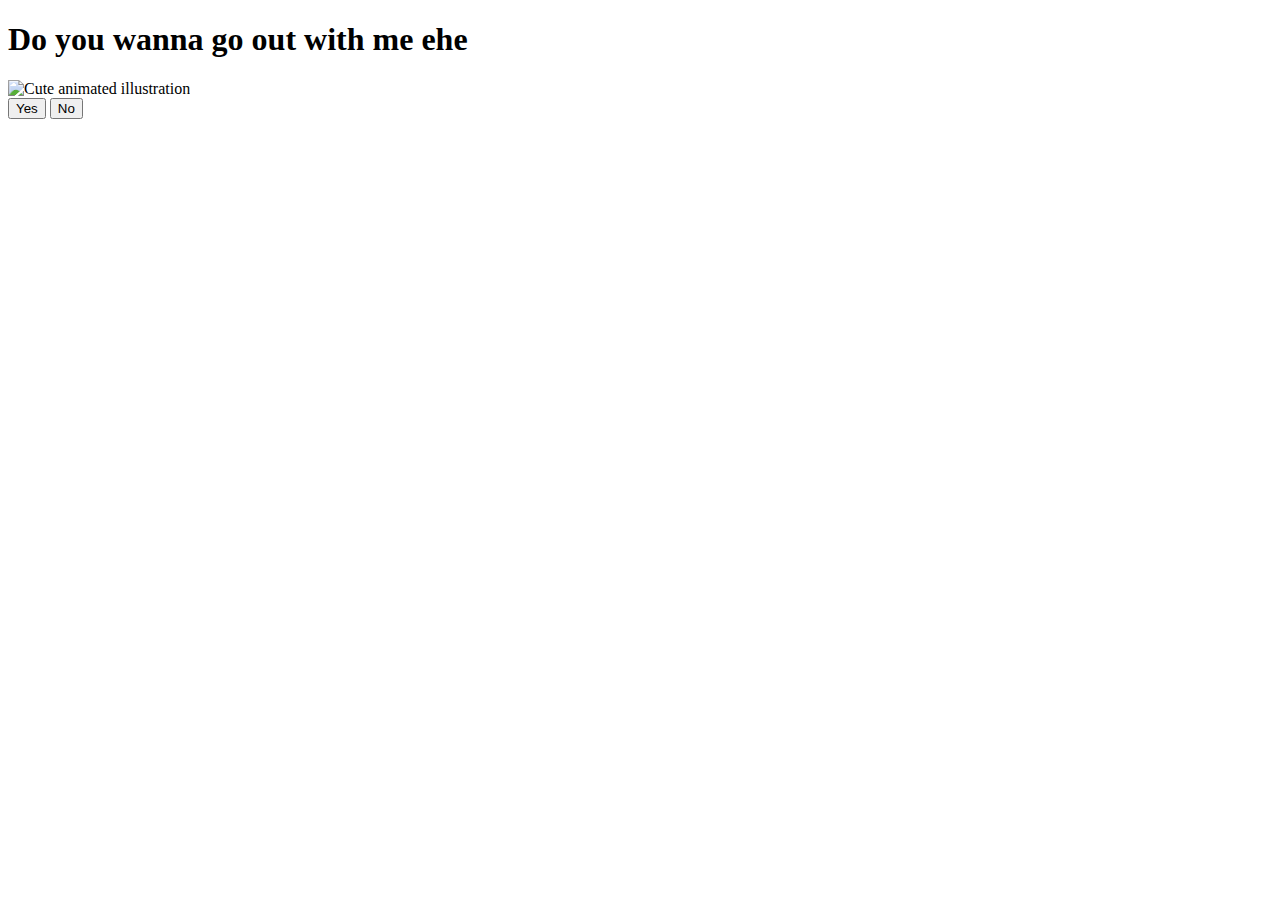
==== index.html @ 43292b02 "Add files via upload" ====
<!DOCTYPE html>
<html lang="en">
    <head>
        <link rel="stylesheet" href="./style/css/styles.css">
        
    </head> 
    <body>
        <div class="container">
            <div >
                <h1 class = "header_text">Do you wanna go out with me ehe</h1>
            </div>
            <div class="gif_container">
                <img src="https://media.giphy.com/media/LnKonfpQ44fNvuGLkA/giphy.gif" alt="Cute animated illustration">
            </div>
            <div class = "buttons">
                <button class="btn" id = "yesButton" onclick="nextPage()">Yes</button>
                <button class="btn" id="noButton" onmouseover="moveButton()">No</button>
                <script>
                    function nextPage() {
                        window.location.href = "yes.html";
                    }
                    
                    function moveButton() {
                        var x = Math.random() * (window.innerWidth - document.getElementById('noButton').offsetWidth);
                        var y = Math.random() * (window.innerHeight - document.getElementById('noButton').offsetHeight);
                        document.getElementById('noButton').style.left = `${x}px`;
                        document.getElementById('noButton').style.top = `${y}px`;
                    }
                </script> 
            </div>
        </div>
       
    </body> 
</html>
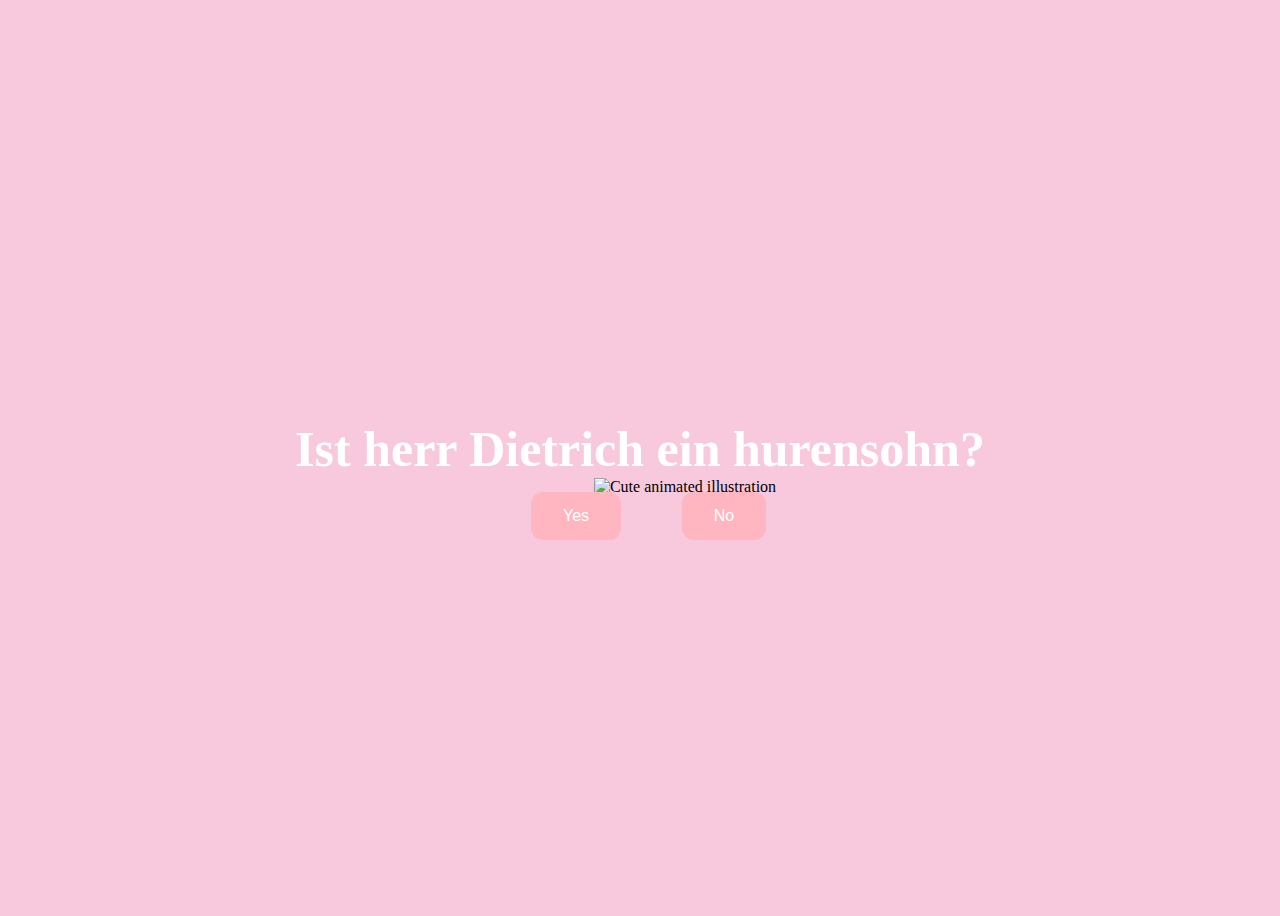
==== commit 28a1a172: "Update index.html" ====
--- a/index.html
+++ b/index.html
@@ -7,7 +7,7 @@
     <body>
         <div class="container">
             <div >
-                <h1 class = "header_text">Do you wanna go out with me ehe</h1>
+                <h1 class = "header_text">Ist herr Dietrich ein hurensohn?</h1>
             </div>
             <div class="gif_container">
                 <img src="https://media.giphy.com/media/LnKonfpQ44fNvuGLkA/giphy.gif" alt="Cute animated illustration">
@@ -31,4 +31,4 @@
         </div>
        
     </body> 
-</html>+</html>
--- a/style/css/styles.css
+++ b/style/css/styles.css
@@ -0,0 +1,66 @@
+body {
+    display: flex;
+    justify-content: center;
+    align-items: center;
+    height: 100vh;
+    background-color: #F8C8DC;
+}
+
+/* Position the "No" button absolutely within body */
+#noButton {
+    position: absolute;
+    margin-left: 150px;
+    transition: 0.5s;
+    /* Smooth movement */
+}
+
+#yesButton {
+    position: absolute;
+    margin-right: 150px;
+    /* Smooth movement */
+}
+
+.header_text {
+    font-family: 'Nunito';
+    font-size: 50px;
+    font-weight: bold;
+    color: white;
+    text-align: center;
+    margin-top: 20px;
+    margin-bottom: 0px;
+}
+
+.buttons {
+    display: flex;
+    flex-direction: row;
+    justify-content: center;
+    align-items: center;
+    margin-top: 20px;
+    margin-left: 20px;
+    /* optional: adds some space between the buttons */
+}
+
+.btn {
+    background-color: #FFB6C1;
+    color: white;
+    padding: 15px 32px;
+    text-align: center;
+    display: inline-block;
+    font-size: 16px;
+    margin: 4px 2px;
+    cursor: pointer;
+    border: none;
+    border-radius: 12px;
+    transition: background-color 0.3s ease;
+}
+
+.btn:hover {
+    background-color: #FAF9F6;
+}
+
+.gif_container {
+    display: flex;
+    justify-content: center;
+    align-items: center;
+    margin-left: 90px;
+}
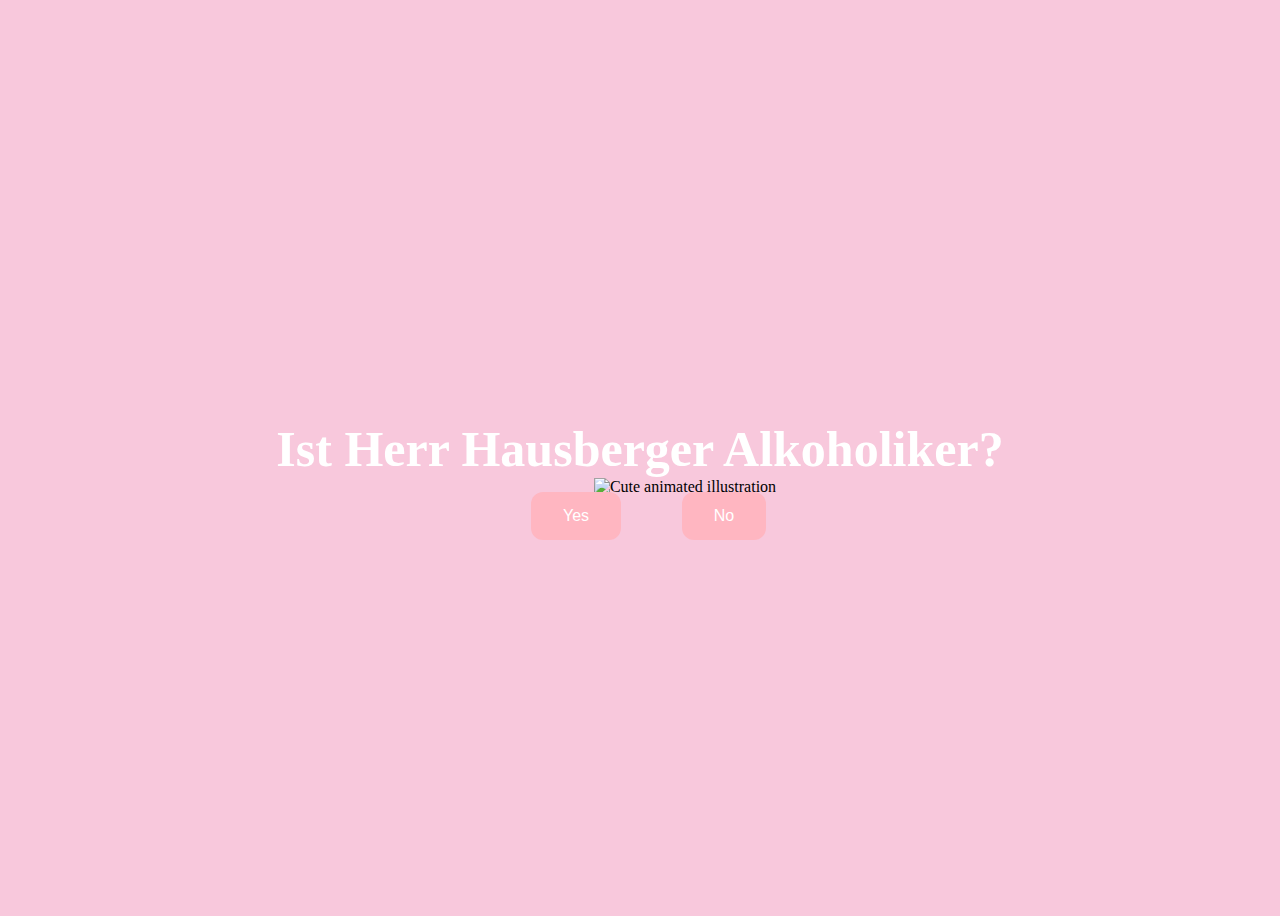
==== commit c846b94c: "Update index.html" ====
--- a/index.html
+++ b/index.html
@@ -7,7 +7,7 @@
     <body>
         <div class="container">
             <div >
-                <h1 class = "header_text">Ist herr Dietrich ein hurensohn?</h1>
+                <h1 class = "header_text">Ist Herr Hausberger Alkoholiker?</h1>
             </div>
             <div class="gif_container">
                 <img src="https://media.giphy.com/media/LnKonfpQ44fNvuGLkA/giphy.gif" alt="Cute animated illustration">
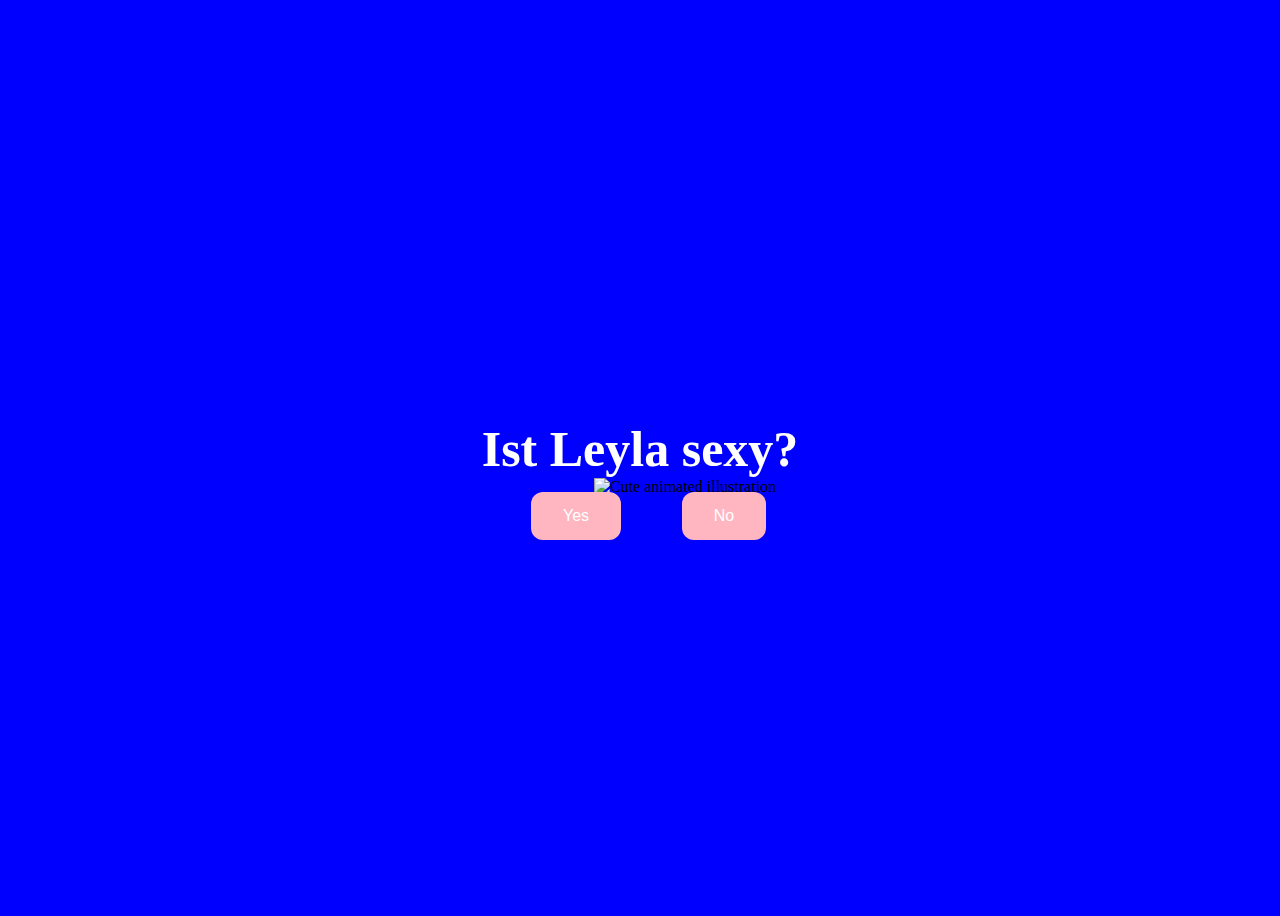
==== commit 6df29f59: "Update index.html" ====
--- a/index.html
+++ b/index.html
@@ -7,7 +7,7 @@
     <body>
         <div class="container">
             <div >
-                <h1 class = "header_text">Ist Herr Hausberger Alkoholiker?</h1>
+                <h1 class = "header_text">Ist Leyla sexy?</h1>
             </div>
             <div class="gif_container">
                 <img src="https://media.giphy.com/media/LnKonfpQ44fNvuGLkA/giphy.gif" alt="Cute animated illustration">
--- a/style/css/styles.css
+++ b/style/css/styles.css
@@ -3,7 +3,7 @@
     justify-content: center;
     align-items: center;
     height: 100vh;
-    background-color: #F8C8DC;
+    background-color: #0000FF;
 }
 
 /* Position the "No" button absolutely within body */
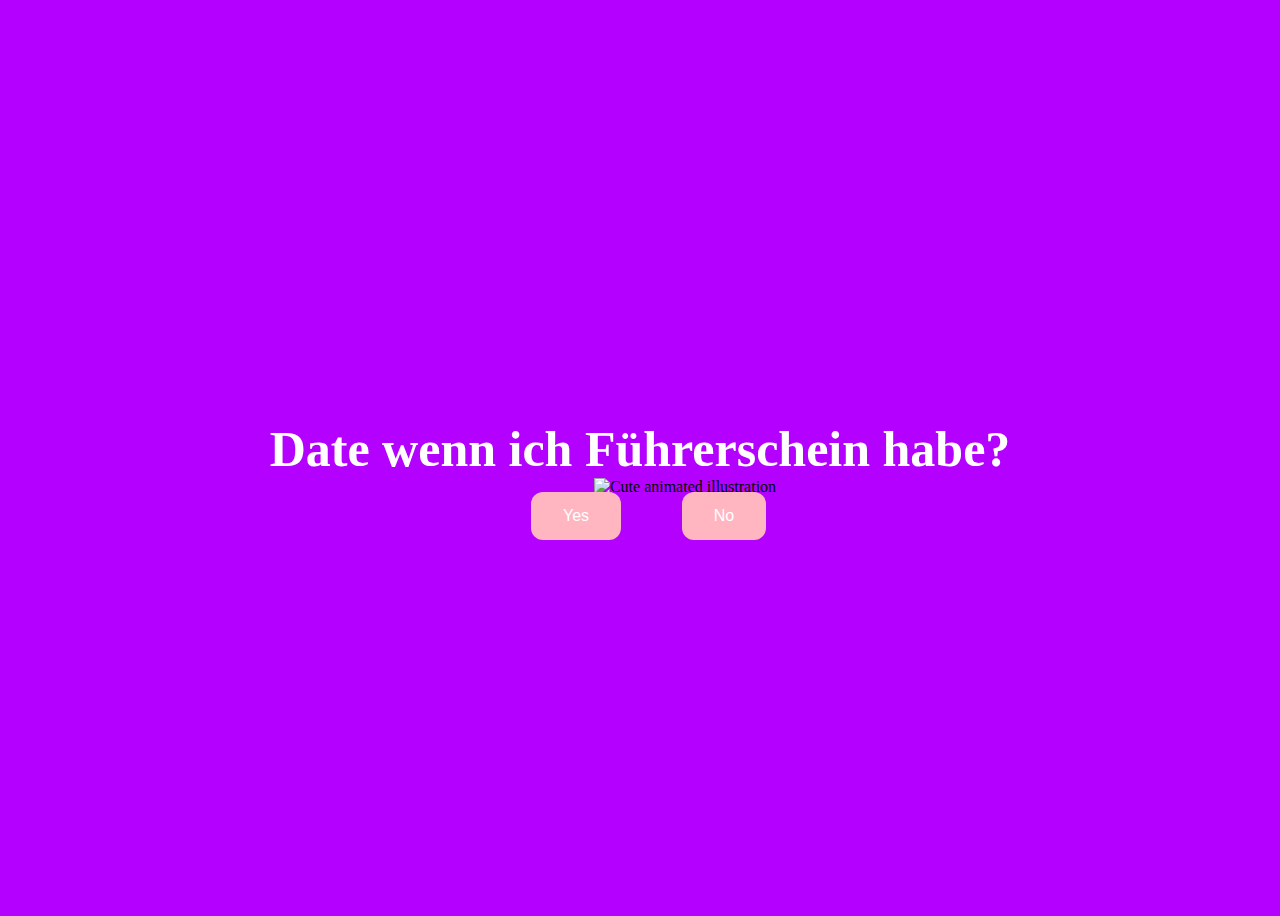
==== commit 652d22a1: "Update index.html" ====
--- a/index.html
+++ b/index.html
@@ -7,7 +7,7 @@
     <body>
         <div class="container">
             <div >
-                <h1 class = "header_text">Ist Leyla sexy?</h1>
+                <h1 class = "header_text">Date wenn ich Führerschein habe?</h1>
             </div>
             <div class="gif_container">
                 <img src="https://media.giphy.com/media/LnKonfpQ44fNvuGLkA/giphy.gif" alt="Cute animated illustration">
--- a/style/css/styles.css
+++ b/style/css/styles.css
@@ -3,7 +3,7 @@
     justify-content: center;
     align-items: center;
     height: 100vh;
-    background-color: #0000FF;
+    background-color: #b300ff;
 }
 
 /* Position the "No" button absolutely within body */
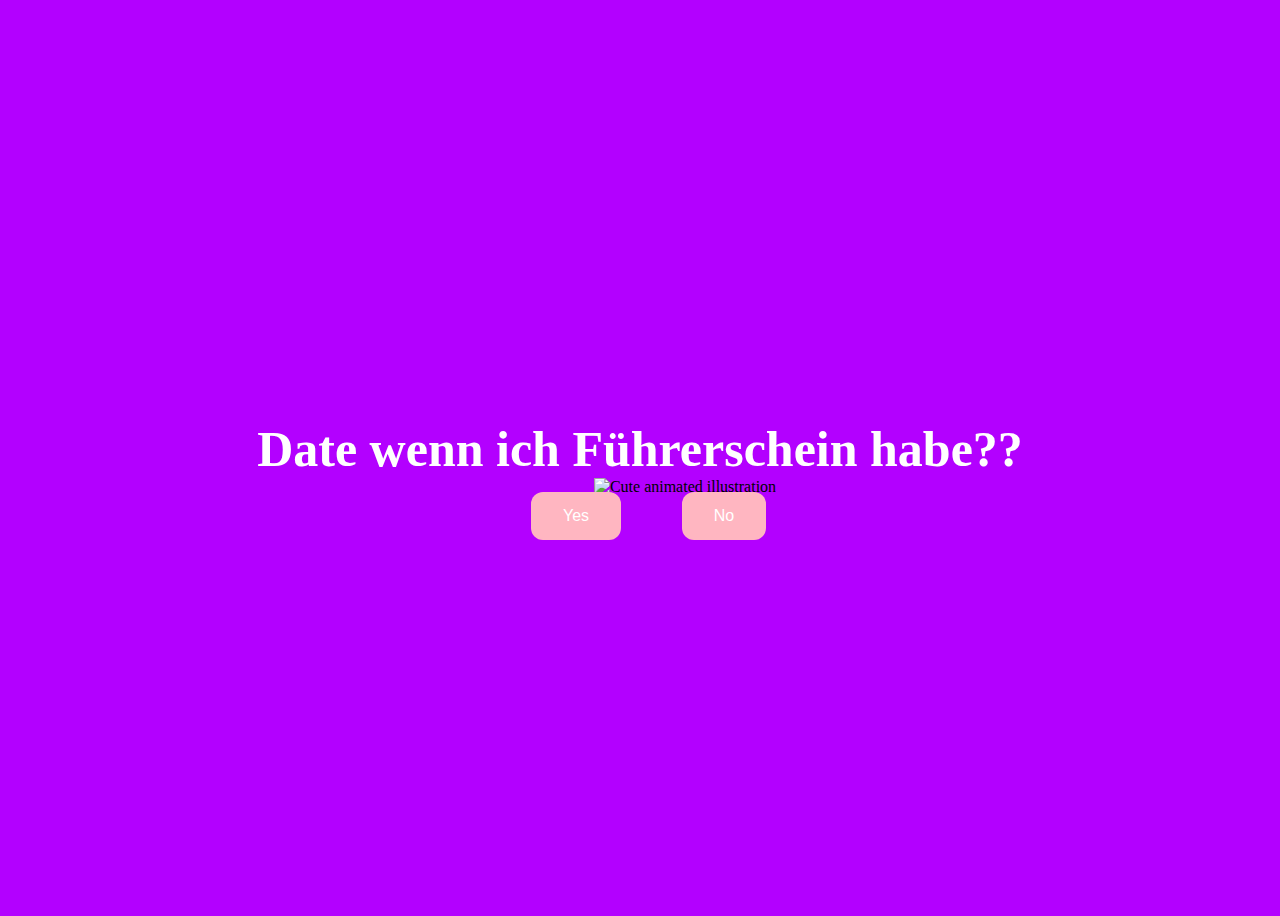
==== commit 4fa9cbc8: "Update index.html" ====
--- a/index.html
+++ b/index.html
@@ -7,7 +7,7 @@
     <body>
         <div class="container">
             <div >
-                <h1 class = "header_text">Date wenn ich Führerschein habe?</h1>
+                <h1 class = "header_text">Date wenn ich Führerschein habe??</h1>
             </div>
             <div class="gif_container">
                 <img src="https://media.giphy.com/media/LnKonfpQ44fNvuGLkA/giphy.gif" alt="Cute animated illustration">
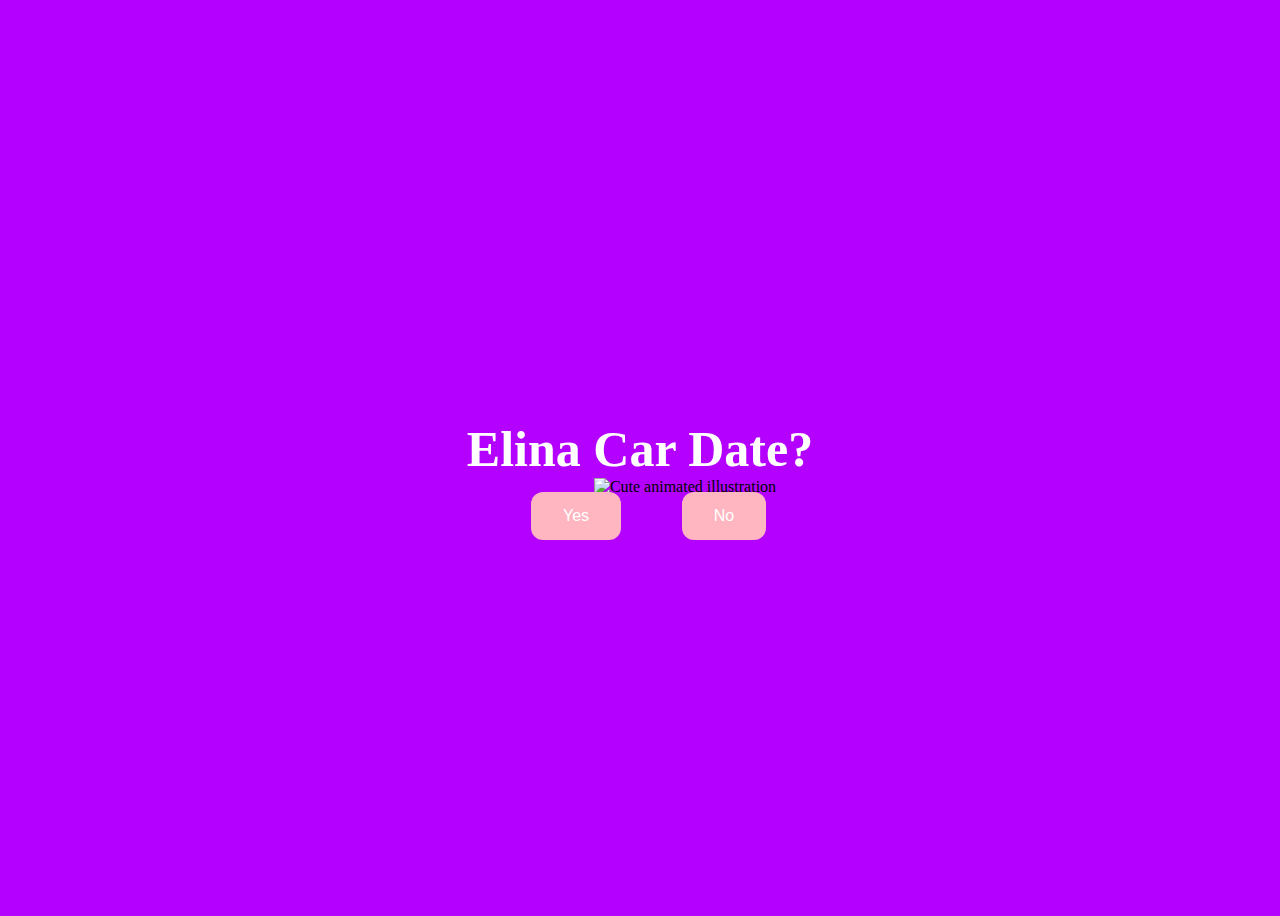
==== commit 88322182: "Update index.html" ====
--- a/index.html
+++ b/index.html
@@ -7,7 +7,7 @@
     <body>
         <div class="container">
             <div >
-                <h1 class = "header_text">Date wenn ich Führerschein habe??</h1>
+                <h1 class = "header_text">Elina Car Date?</h1>
             </div>
             <div class="gif_container">
                 <img src="https://media.giphy.com/media/LnKonfpQ44fNvuGLkA/giphy.gif" alt="Cute animated illustration">
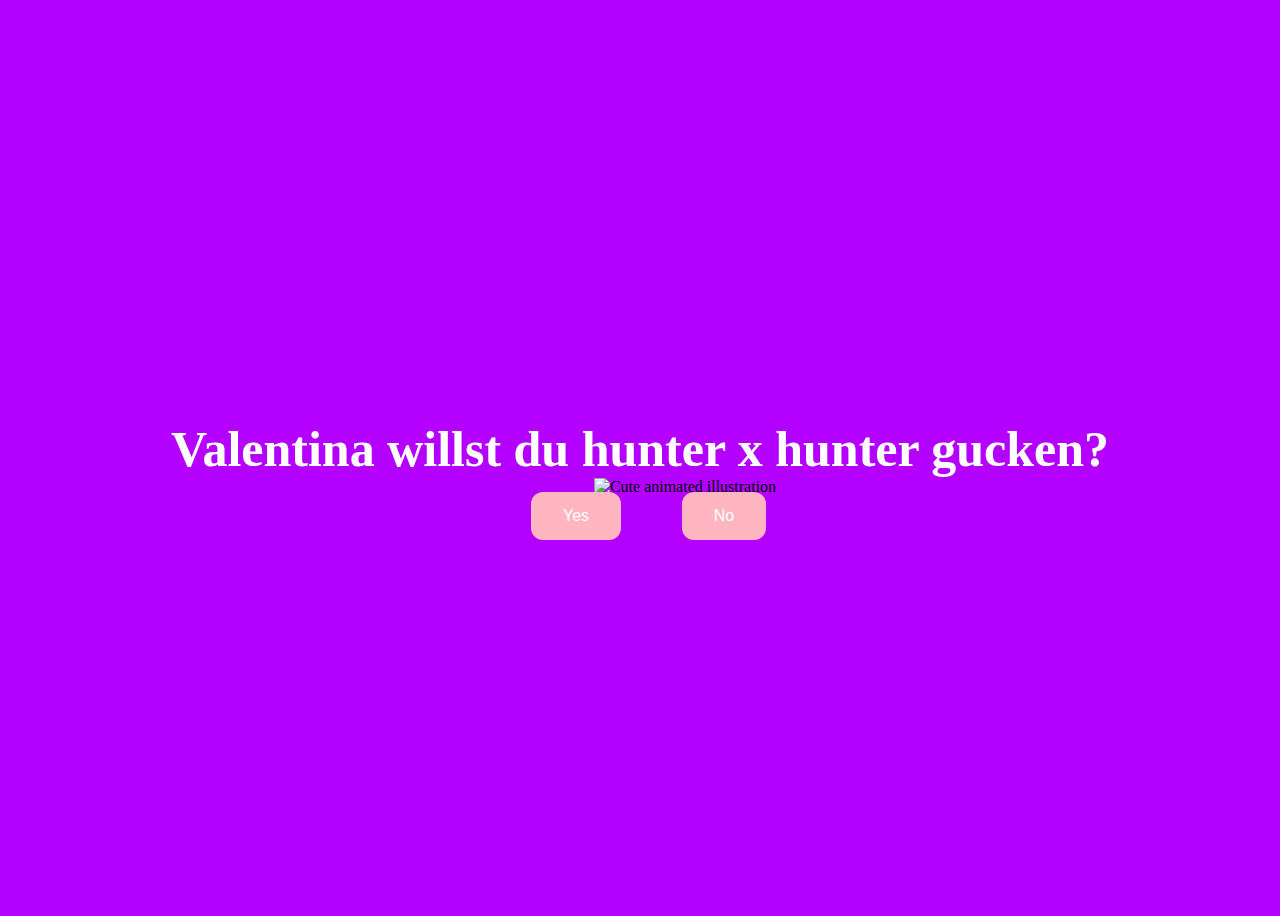
==== commit b44671f9: "Update index.html" ====
--- a/index.html
+++ b/index.html
@@ -7,7 +7,7 @@
     <body>
         <div class="container">
             <div >
-                <h1 class = "header_text">Elina Car Date?</h1>
+                <h1 class = "header_text">Valentina willst du hunter x hunter gucken?</h1>
             </div>
             <div class="gif_container">
                 <img src="https://media.giphy.com/media/LnKonfpQ44fNvuGLkA/giphy.gif" alt="Cute animated illustration">
